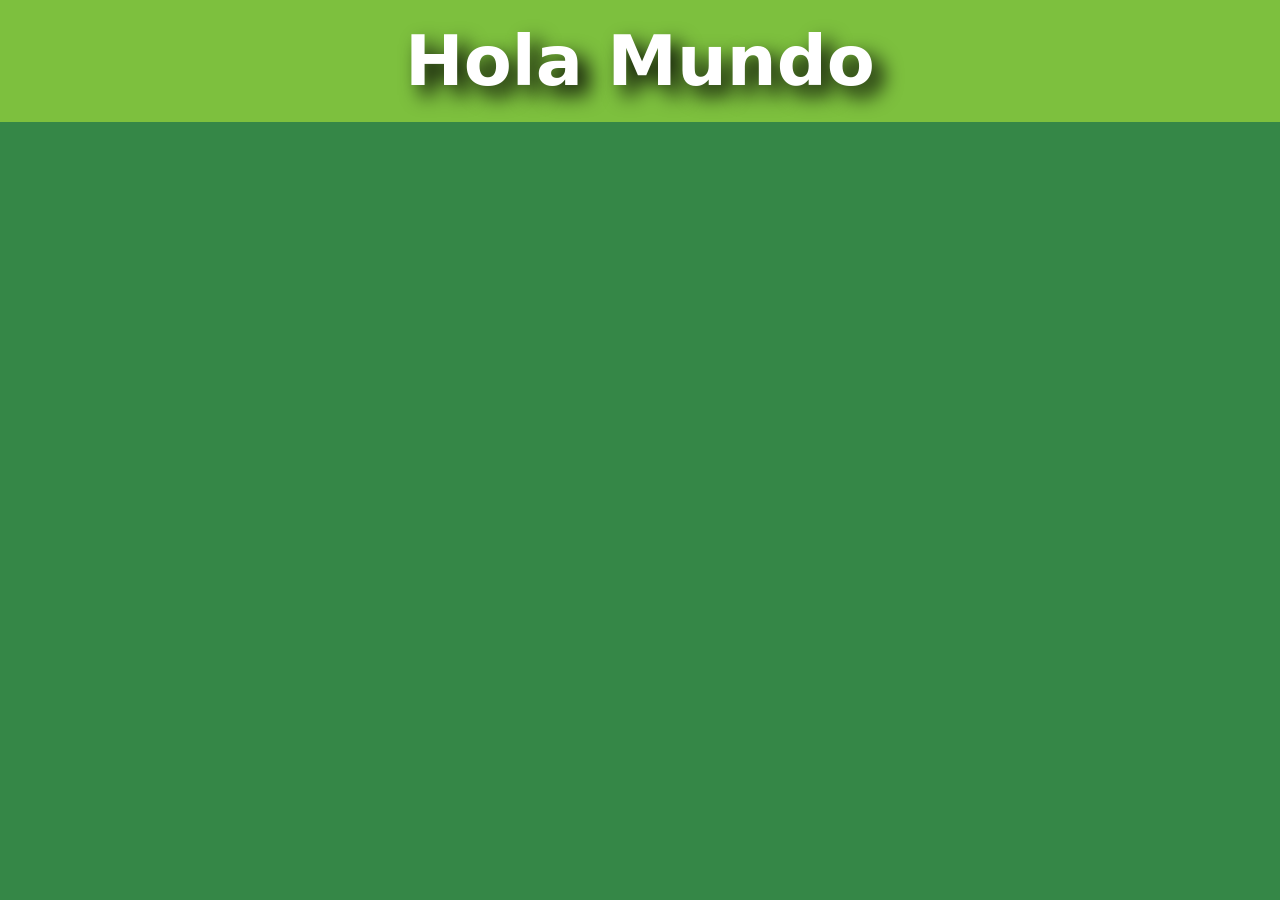
==== index.html @ 04954fd4 "primer push" ====
<!DOCTYPE html>
<html lang="en">
<head>
  <meta charset="UTF-8">
  <meta name="viewport" content="width=device-width, initial-scale=1.0">
  <link rel="stylesheet" href="style.css">
  <title>Document</title>
</head>
<body>
  <header>
    <div>
      <nav>
        <h1>
          Hola Mundo
        </h1>
      </nav>
    </div>

  </header>

  <main>

  </main>

  <footer>

  </footer>
</body>
</html>
---- style.css ----
body {
  background-color: #358747;
  font-family: Arial, sans-serif;
  margin: 0;
  padding: 0;
}

header {
  background-color: #7dc03e;
  margin: auto;
}

header h1 {
  font-family: system-ui, -apple-system, BlinkMacSystemFont, "Segoe UI", Roboto,
    Oxygen, Ubuntu, Cantarell, "Open Sans", "Helvetica Neue", sans-serif;
  font-size: 70px;
  text-shadow: 10px 10px 20px #000;
  color: white;
  text-align: center;
  padding: 20px;
  margin: 0;
}
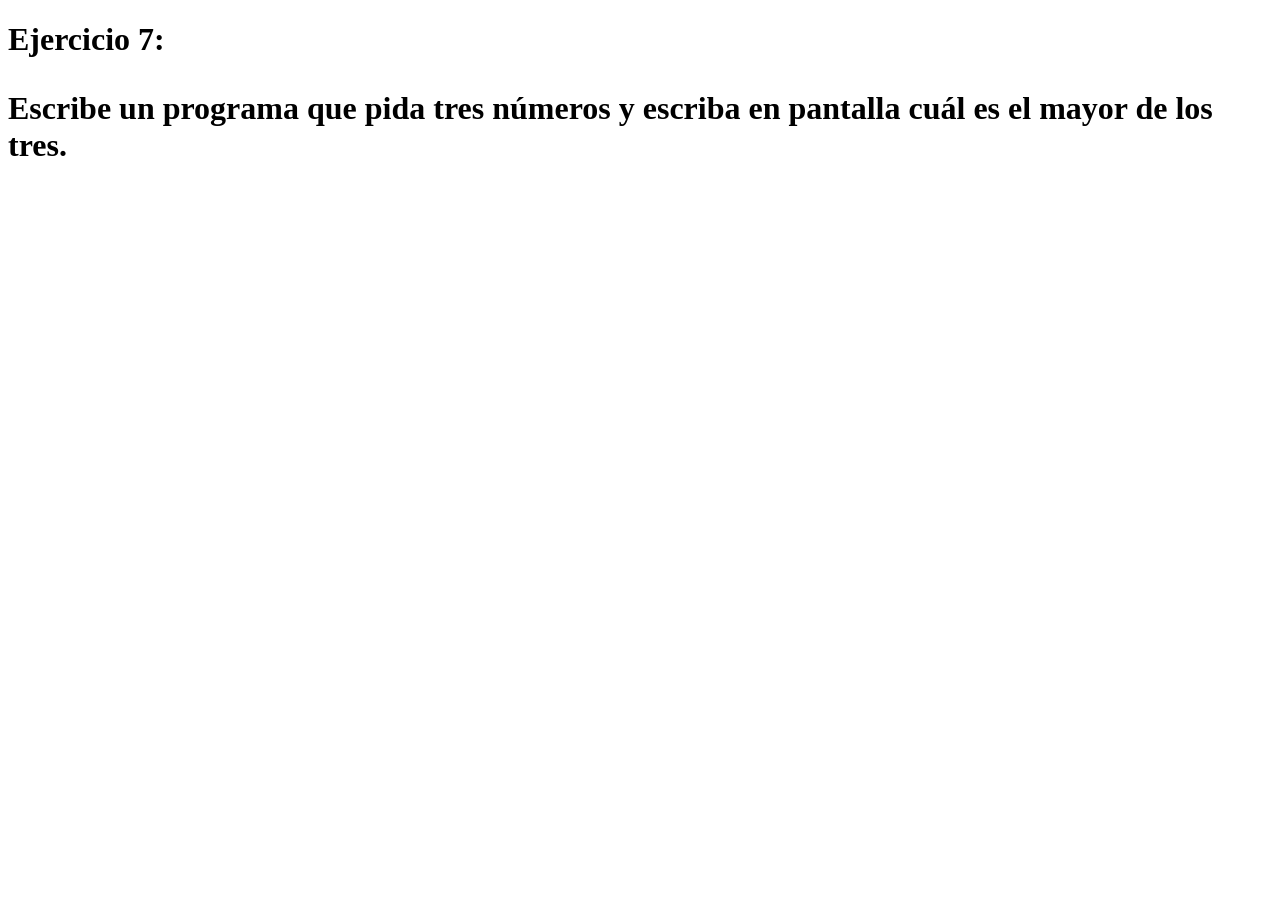
==== commit add860f0: "Punto 7" ====
--- a/index.html
+++ b/index.html
@@ -3,27 +3,23 @@
 <head>
   <meta charset="UTF-8">
   <meta name="viewport" content="width=device-width, initial-scale=1.0">
-  <link rel="stylesheet" href="style.css">
-  <title>Document</title>
+  <title>Punto 7</title>
 </head>
 <body>
+  <h1>Ejercicio 7:
+    <p>
+      Escribe un programa que pida tres números y escriba en pantalla cuál es el mayor de los tres.
+    </p>
+  </h1>
   <header>
-    <div>
-      <nav>
-        <h1>
-          Hola Mundo
-        </h1>
-      </nav>
-    </div>
-
   </header>
 
   <main>
-
   </main>
 
   <footer>
 
   </footer>
+  <script src="app.js"></script>
 </body>
 </html>
